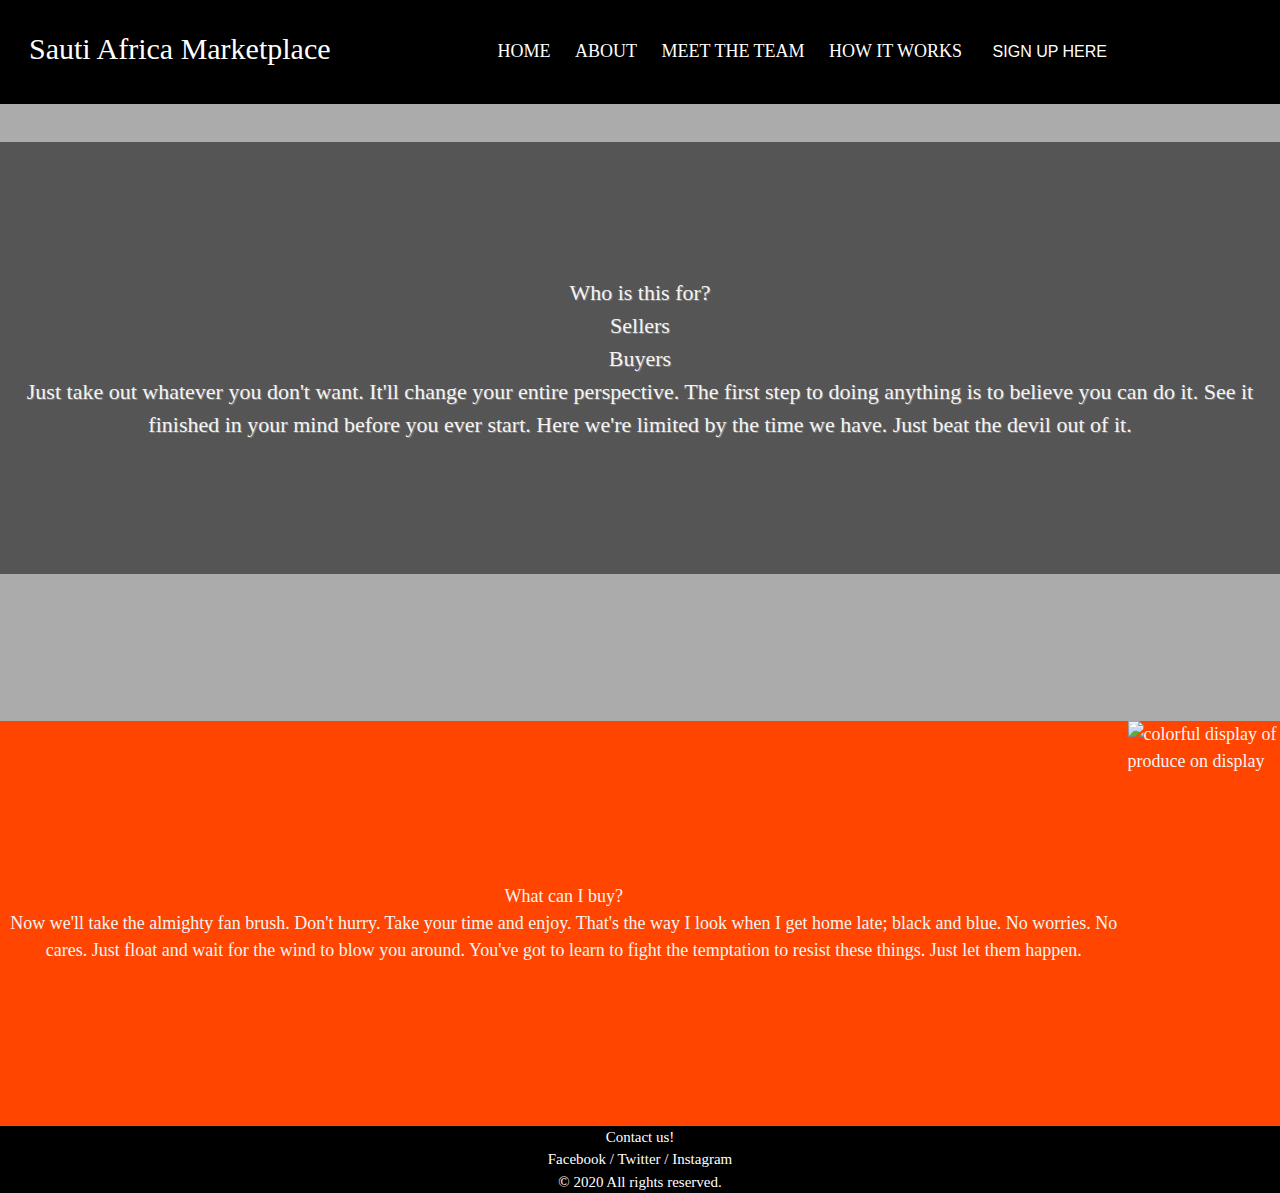
==== aboutTheApp.html @ ed7c9d09 "Set up links for ABOUT and HOW IT WORKS pages." ====
<!DOCTYPE html>
<html lang="en">
<head>
    <meta charset="UTF-8">
    <meta name="viewport" content="width=device-width, initial-scale=1.0">
    <title>Sauti: About the App</title>
    <link rel="stylesheet" href="aboutTheApp.css">
</head>
<body>
    <header><!-- Top level content. Page title, navigation links. -->
        <h1>Sauti Africa Marketplace</h1>
        <div class="links">
        <nav>
            <a href="#">HOME</a>
            <a href="./about.html">ABOUT</a>
            <a href="#">MEET THE TEAM</a>
            <a href="./aboutTheApp.html">HOW IT WORKS</a>
            <a href="https://google.com" target="_blank"><button>SIGN UP HERE</button></a>
        </nav>
        </div><!-- either wrap around header or use to make a page break -->
    </header>

    <section class="who"><!-- who can use the app -->
        <div>
            <h2>Who is this for?</h2>
            <ul>
                <li>Sellers</li>
                <li>Buyers</li>
            </ul>
            <p>Just take out whatever you don't want. It'll change your entire perspective. The first step to doing anything is to believe you can do it. See it finished in your mind before you ever start. Here we're limited by the time we have. Just beat the devil out of it.</p><!-- describe why small business owners, families in need -->
           <!-- hero image -->
        </div>
    </section>

    <section class="what"><!-- what products -->
        <div>
            <h2>What can I buy?</h2>
            <p>Now we'll take the almighty fan brush. Don't hurry. Take your time and enjoy. That's the way I look when I get home late; black and blue. No worries. No cares. Just float and wait for the wind to blow you around. You've got to learn to fight the temptation to resist these things. Just let them happen.</p><!-- describe products, primarily produce. bold/italicize specific products within the paragraph. -->
        </div>
        <img src="https://images.squarespace-cdn.com/content/v1/5b968fb44611a05bc47325c2/1540932178319-UCYAWHFRSVID3VMLOBYZ/[base64]/aubergines-bio-cabbage-5205.jpg" alt="colorful display of produce on display">
    </section>

    <footer><!-- Bottom level content, links to social media -->
        <div>
            <h4>Contact us!</h4>
            <a href="#">Facebook /</a>
            <a href="#">Twitter /</a>
            <a href="#">Instagram</a>
            <p>© 2020 All rights reserved. </p>
        </div>
    </footer><!-- end of page -->
</body>
</html>
---- aboutTheApp.css ----
/* MEYER'S RESET */
html, body, div, span, applet, object, iframe,  
h1, h2, h3, h4, h5, h6, p, blockquote, pre,  
a, abbr, acronym, address, big, cite, code,  
del, dfn, em, img, ins, kbd, q, s, samp,  
small, strike, strong, sub, sup, tt, var,  
b, u, i, center,  
dl, dt, dd, ol, ul, li,  
fieldset, form, label, legend,  
table, caption, tbody, tfoot, thead, tr, th, td,  
article, aside, canvas, details, embed,  
figure, figcaption, footer, header, hgroup,  
menu, nav, output, ruby, section, summary,  
time, mark, audio, video {  
margin: 0;  
padding: 0;  
border: 0;  
font-size: 100%;  
font: inherit;  
vertical-align: baseline;  
};

/* General Styling Rules */
*{
    box-sizing: border-box;
    max-width: 100%;
}

html{
    font-size: 62.5%;
}

body{
    font-size: 1.8rem;
    line-height: 1.5;
}

/* Header Styling */
header{
    background: black;
    color: white;
    padding: 2% 0;
    display: flex;
    justify-content: space-evenly;
}

.links{
    padding: 1% 10%;
}

header nav a{
    text-decoration: none;
    color: white;
    padding: 10px
}

h1{
    font-size: 3rem;
}

header button{
    border: none;
    background: none;
    color: white;
    font-size: 1.6rem;
}

header button:hover{
    cursor: pointer;
}

/* "who" section styling */

.who {
    background: rgb(172, 171, 171);
    color: #f4f4f4;
    height: 60vh;
    padding: 3% 0;
    font-size: 2.2rem;
    text-shadow: 1px 1px grey;
}

.who div{
    text-align: center;
    background-image: linear-gradient(rgba(0, 0, 0, 0.5), rgba(0, 0, 0, 0.5)), url("https://sautiafrica.org/wp-content/uploads/2018/03/DSC07031-e1520022691246.jpg");
    height: 80%;
    background-position: center;
    background-repeat: no-repeat;
    background-size: cover;
    position: relative;
    display: flex;
    flex-direction: column;
    justify-content: center;
}




/* "what" section styling */

.what {
    background: orangered;
    color: #f4f4f4;
    display: flex;
    align-items: center;
}

.what div{
    display: flex;
    flex-direction: column;
    text-align: center;
}

img{
height: 45vh;
}

/* Footer Styling */


footer{
    text-align: center;
    color: white;
    background: black;
    font-size: 1.5rem;
}

footer a{
    text-decoration: none;
    color: white;
}


/*********** MEDIA QUERIES **********/


/* Tablet Design */
@media (max-width: 800px){

}


/* Mobile Design */

@media (max-width: 500px){

}
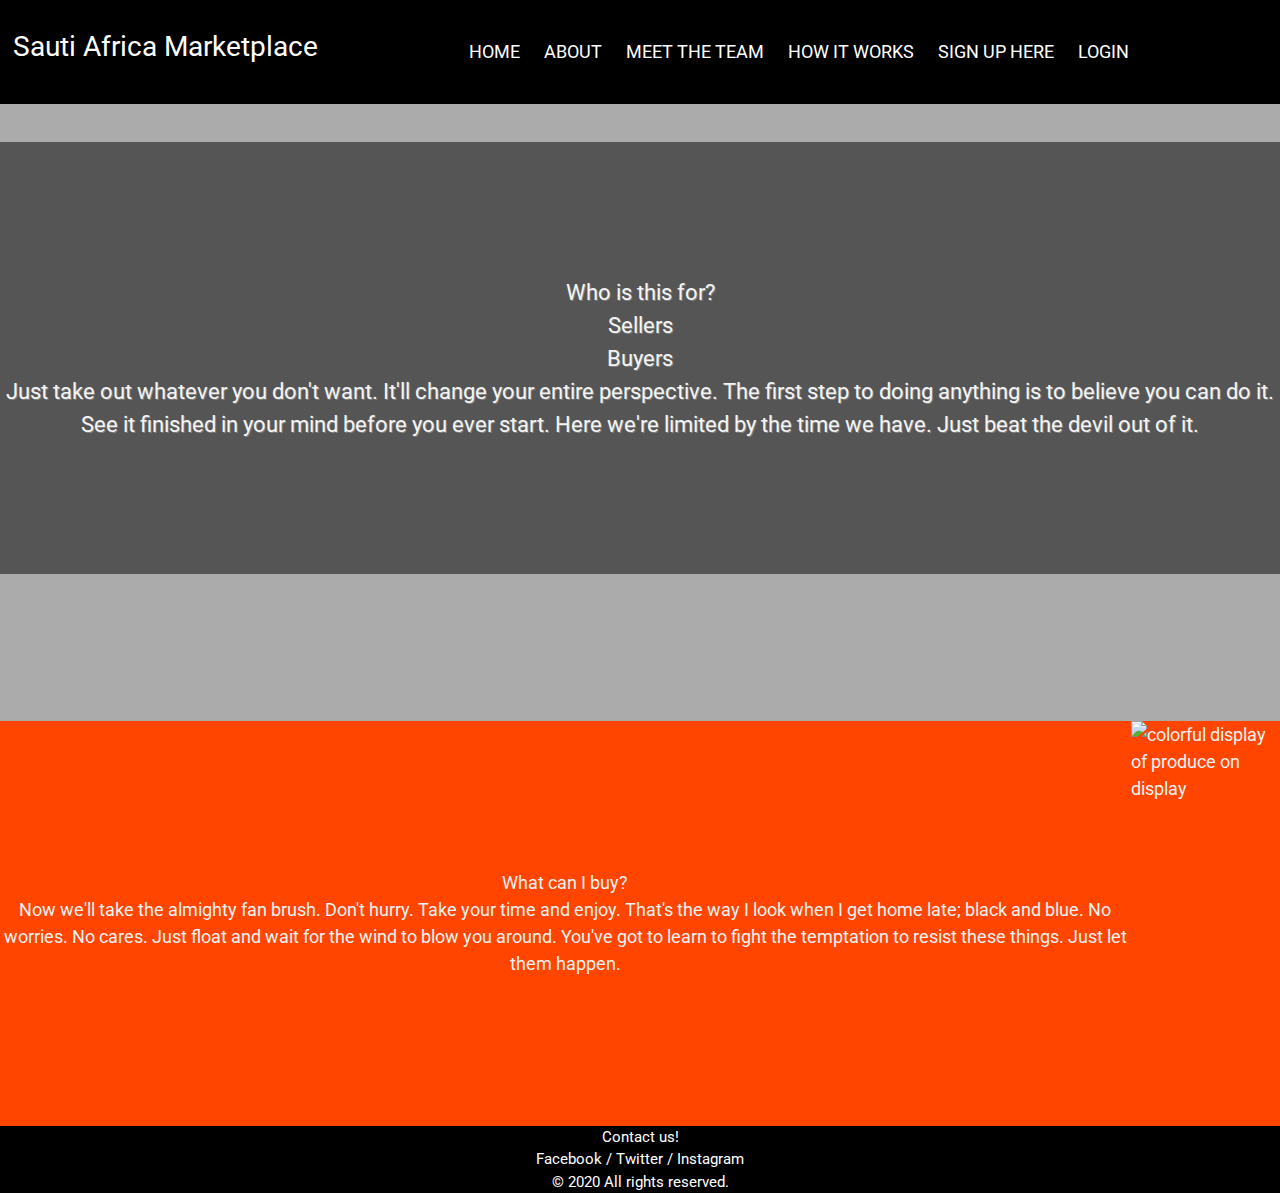
==== commit b100ada8: "All links between files working, media queries working. Replacing lorem ipsum now." ====
--- a/aboutTheApp.html
+++ b/aboutTheApp.html
@@ -5,6 +5,9 @@
     <meta name="viewport" content="width=device-width, initial-scale=1.0">
     <title>Sauti: About the App</title>
     <link rel="stylesheet" href="aboutTheApp.css">
+    <style>
+        @import url('https://fonts.googleapis.com/css2?family=Roboto&display=swap');
+        </style> 
 </head>
 <body>
     <header><!-- Top level content. Page title, navigation links. -->
@@ -15,7 +18,8 @@
             <a href="./about.html">ABOUT</a>
             <a href="#">MEET THE TEAM</a>
             <a href="./aboutTheApp.html">HOW IT WORKS</a>
-            <a href="https://google.com" target="_blank"><button>SIGN UP HERE</button></a>
+            <a href="https://bw-ft-african-marketplace2-9cwgbvclm.vercel.app/Signup" target="_blank">SIGN UP HERE</a>
+            <a href="https://bw-ft-african-marketplace2-9cwgbvclm.vercel.app/Login" target="_blank">LOGIN</a>
         </nav>
         </div><!-- either wrap around header or use to make a page break -->
     </header>
@@ -43,9 +47,9 @@
     <footer><!-- Bottom level content, links to social media -->
         <div>
             <h4>Contact us!</h4>
-            <a href="#">Facebook /</a>
-            <a href="#">Twitter /</a>
-            <a href="#">Instagram</a>
+            <a href="https://facebook.com" target="_blank">Facebook /</a>
+            <a href="https://twitter.com" target="_blank">Twitter /</a>
+            <a href="https://instagram.com" target="_blank">Instagram</a>
             <p>© 2020 All rights reserved. </p>
         </div>
     </footer><!-- end of page -->
--- a/aboutTheApp.css
+++ b/aboutTheApp.css
@@ -33,6 +33,7 @@
 body{
     font-size: 1.8rem;
     line-height: 1.5;
+    font-family: 'Roboto', sans-serif;
 }
 
 /* Header Styling */
@@ -55,7 +56,7 @@
 }
 
 h1{
-    font-size: 3rem;
+    font-size: 2.8rem;
 }
 
 header button{
@@ -136,13 +137,41 @@
 
 /* Tablet Design */
 @media (max-width: 800px){
+    header{
+        padding: 2%;
+    }
+    header nav{
+        display: flex;
+        flex-direction: column;
+        align-items: center;
+    }
+    header h1{
+        display: flex;
+        align-items: center;
+    }
 
+    .what{
+        display: flex;
+        flex-direction: column;
+        justify-content: center;
+        padding: 2%;
+    }
+    .what img{
+        padding-top: 2%;
+    }
 }
 
 
 /* Mobile Design */
 
 @media (max-width: 500px){
-
+    header nav{
+        display: flex;
+        flex-direction: column;
+        text-align: center;
+    }
+    header h1{
+        padding-left: 2%;
+    }
 }
 
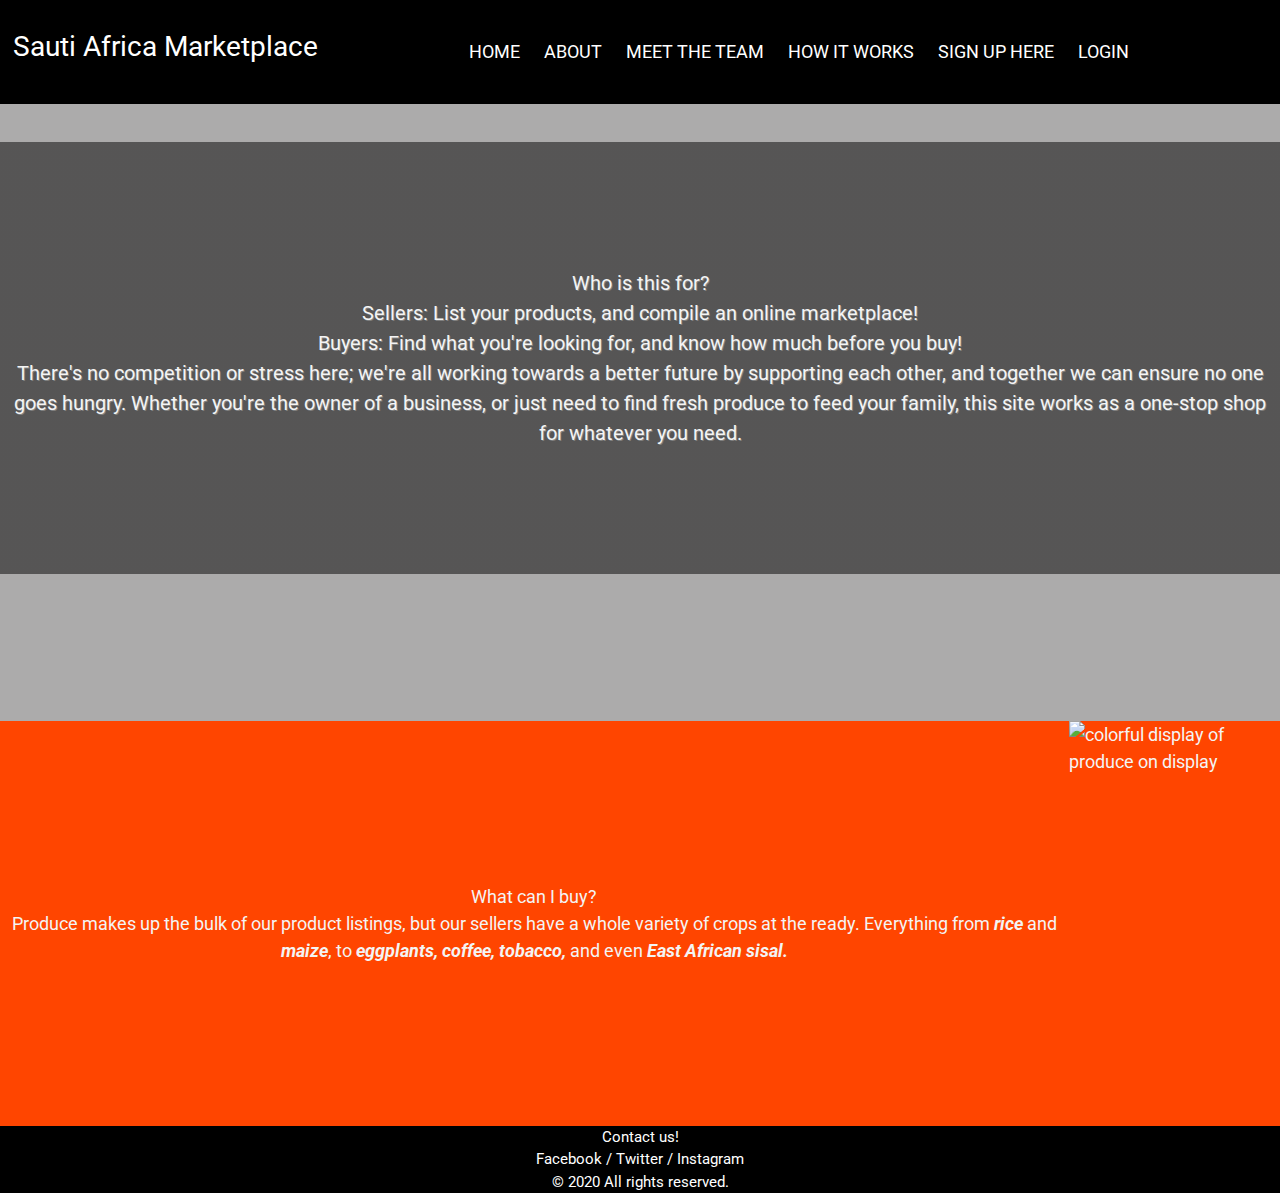
==== commit 7aabccd3: "Replaced lorem ipsum, styled some of the text." ====
--- a/aboutTheApp.html
+++ b/aboutTheApp.html
@@ -28,10 +28,10 @@
         <div>
             <h2>Who is this for?</h2>
             <ul>
-                <li>Sellers</li>
-                <li>Buyers</li>
+                <li>Sellers: List your products, and compile an online marketplace!</li>
+                <li>Buyers: Find what you're looking for, and know how much before you buy!</li>
             </ul>
-            <p>Just take out whatever you don't want. It'll change your entire perspective. The first step to doing anything is to believe you can do it. See it finished in your mind before you ever start. Here we're limited by the time we have. Just beat the devil out of it.</p><!-- describe why small business owners, families in need -->
+            <p>There's no competition or stress here; we're all working towards a better future by supporting each other, and together we can ensure no one goes hungry. Whether you're the owner of a business, or just need to find fresh produce to feed your family, this site works as a one-stop shop for whatever you need.</p><!-- describe why small business owners, families in need -->
            <!-- hero image -->
         </div>
     </section>
@@ -39,7 +39,7 @@
     <section class="what"><!-- what products -->
         <div>
             <h2>What can I buy?</h2>
-            <p>Now we'll take the almighty fan brush. Don't hurry. Take your time and enjoy. That's the way I look when I get home late; black and blue. No worries. No cares. Just float and wait for the wind to blow you around. You've got to learn to fight the temptation to resist these things. Just let them happen.</p><!-- describe products, primarily produce. bold/italicize specific products within the paragraph. -->
+            <p>Produce makes up the bulk of our product listings, but our sellers have a whole variety of crops at the ready. Everything from <span>rice</span> and <span>maize</span>, to <span>eggplants, coffee, tobacco,</span> and even <span>East African sisal.</span></p><!-- describe products, primarily produce. bold/italicize specific products within the paragraph. -->
         </div>
         <img src="https://images.squarespace-cdn.com/content/v1/5b968fb44611a05bc47325c2/1540932178319-UCYAWHFRSVID3VMLOBYZ/[base64]/aubergines-bio-cabbage-5205.jpg" alt="colorful display of produce on display">
     </section>
--- a/aboutTheApp.css
+++ b/aboutTheApp.css
@@ -77,7 +77,7 @@
     color: #f4f4f4;
     height: 60vh;
     padding: 3% 0;
-    font-size: 2.2rem;
+    font-size: 2rem;
     text-shadow: 1px 1px grey;
 }
 
@@ -110,6 +110,11 @@
     display: flex;
     flex-direction: column;
     text-align: center;
+}
+
+.what span{
+    font-style: italic;
+    font-weight: bold;
 }
 
 img{
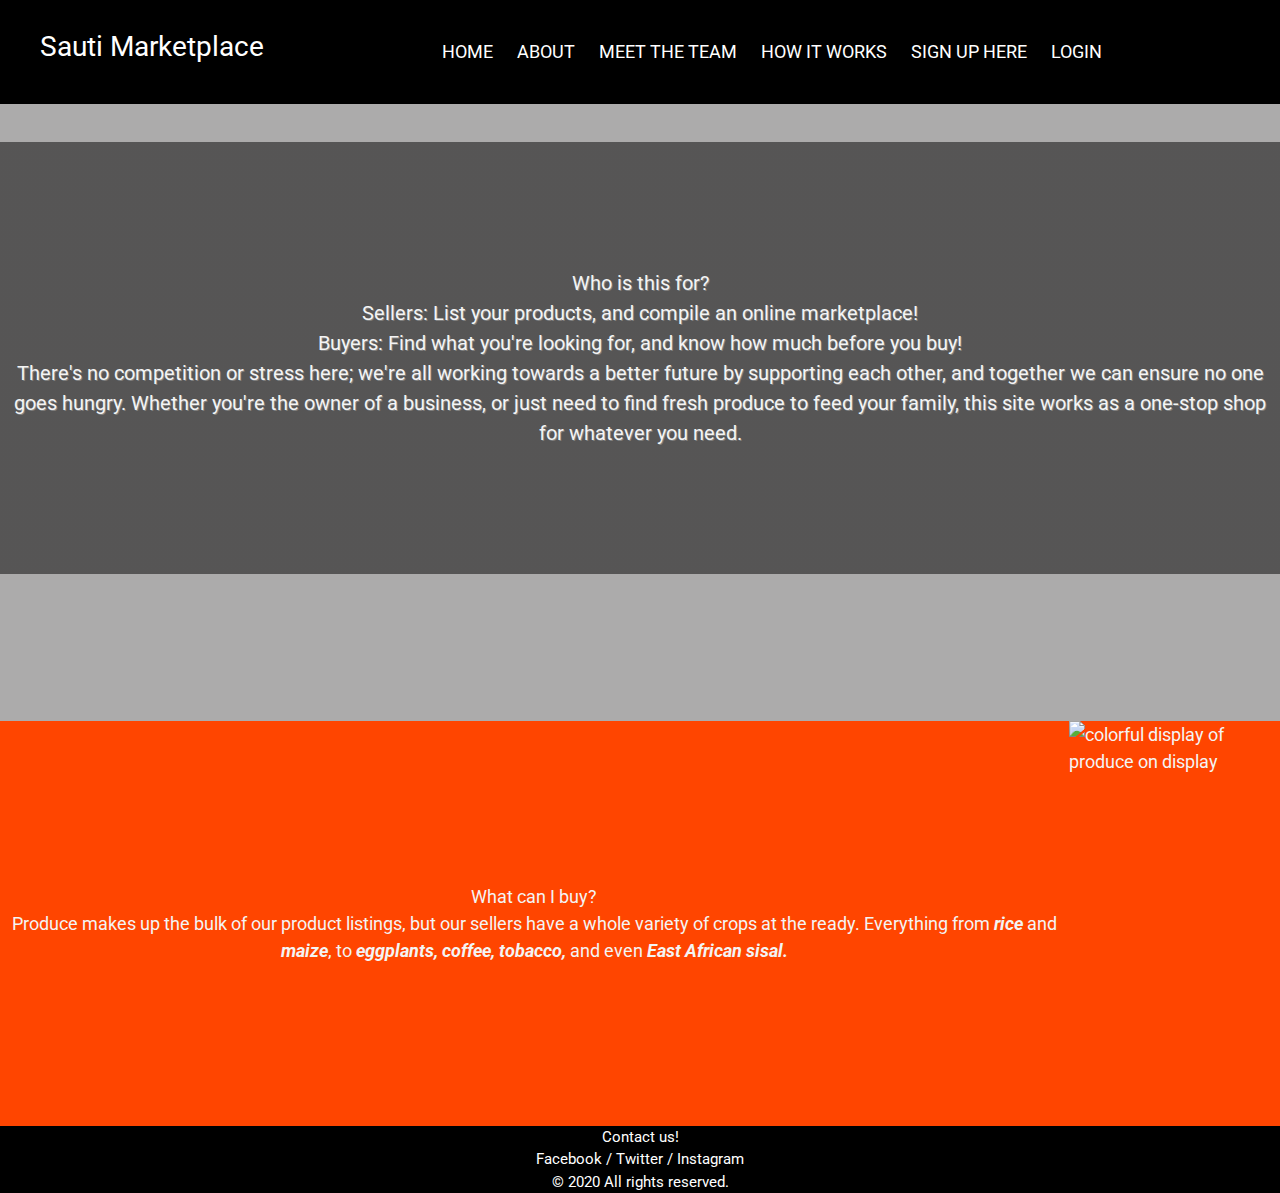
==== commit fd44a017: "Tried a few styling tweaks, but didn't want to keep any major changes." ====
--- a/aboutTheApp.html
+++ b/aboutTheApp.html
@@ -11,7 +11,7 @@
 </head>
 <body>
     <header><!-- Top level content. Page title, navigation links. -->
-        <h1>Sauti Africa Marketplace</h1>
+        <h1>Sauti Marketplace</h1>
         <div class="links">
         <nav>
             <a href="#">HOME</a>
--- a/aboutTheApp.css
+++ b/aboutTheApp.css
@@ -178,5 +178,9 @@
     header h1{
         padding-left: 2%;
     }
+
+    .who{
+        font-size: 1.7rem;
+    }
 }
 
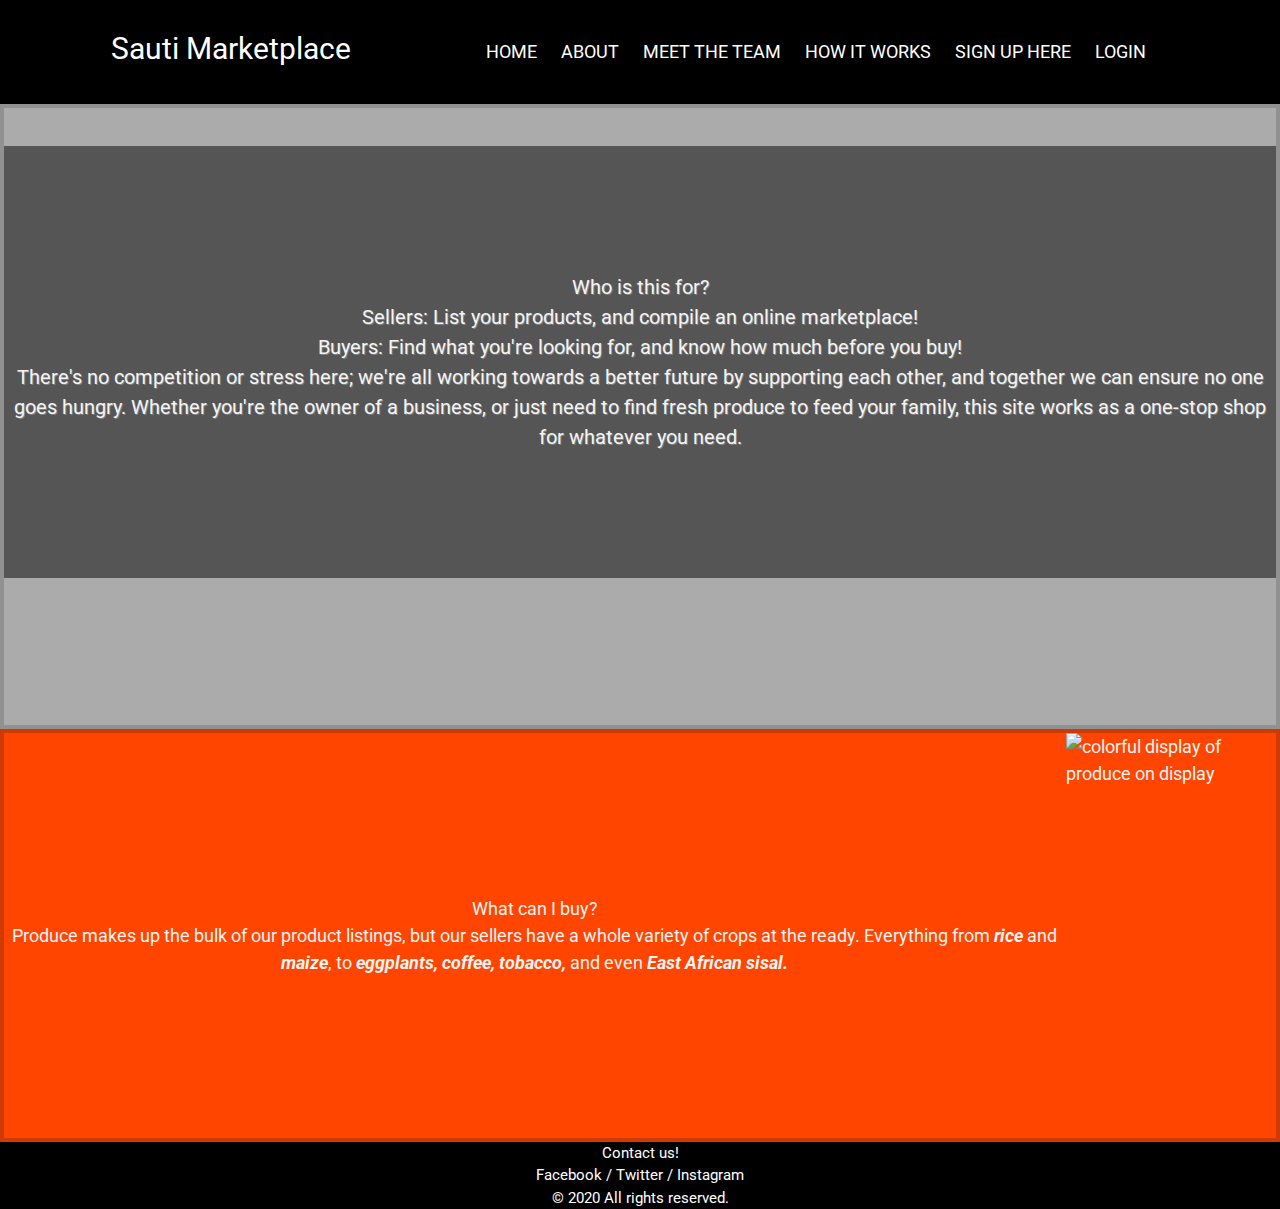
==== commit eb97ecf1: "Changed names of about files to resolve deployment issue. Filled in README.md." ====
--- a/aboutTheApp.html
+++ b/aboutTheApp.html
@@ -15,7 +15,7 @@
         <div class="links">
         <nav>
             <a href="#">HOME</a>
-            <a href="./about.html">ABOUT</a>
+            <a href="./default.html">ABOUT</a>
             <a href="#">MEET THE TEAM</a>
             <a href="./aboutTheApp.html">HOW IT WORKS</a>
             <a href="https://bw-ft-african-marketplace2-9cwgbvclm.vercel.app/Signup" target="_blank">SIGN UP HERE</a>
--- a/aboutTheApp.css
+++ b/aboutTheApp.css
@@ -46,7 +46,7 @@
 }
 
 .links{
-    padding: 1% 10%;
+    padding: 1% ;
 }
 
 header nav a{
@@ -55,8 +55,13 @@
     padding: 10px
 }
 
+header nav a:hover{
+    color: orangered;
+    text-decoration: underline orangered;
+}
+
 h1{
-    font-size: 2.8rem;
+    font-size: 3rem;
 }
 
 header button{
@@ -74,6 +79,7 @@
 
 .who {
     background: rgb(172, 171, 171);
+    border: 4px solid rgb(145, 145, 145);
     color: #f4f4f4;
     height: 60vh;
     padding: 3% 0;
@@ -100,6 +106,7 @@
 /* "what" section styling */
 
 .what {
+    border: 4px solid rgb(207, 58, 3);
     background: orangered;
     color: #f4f4f4;
     display: flex;
